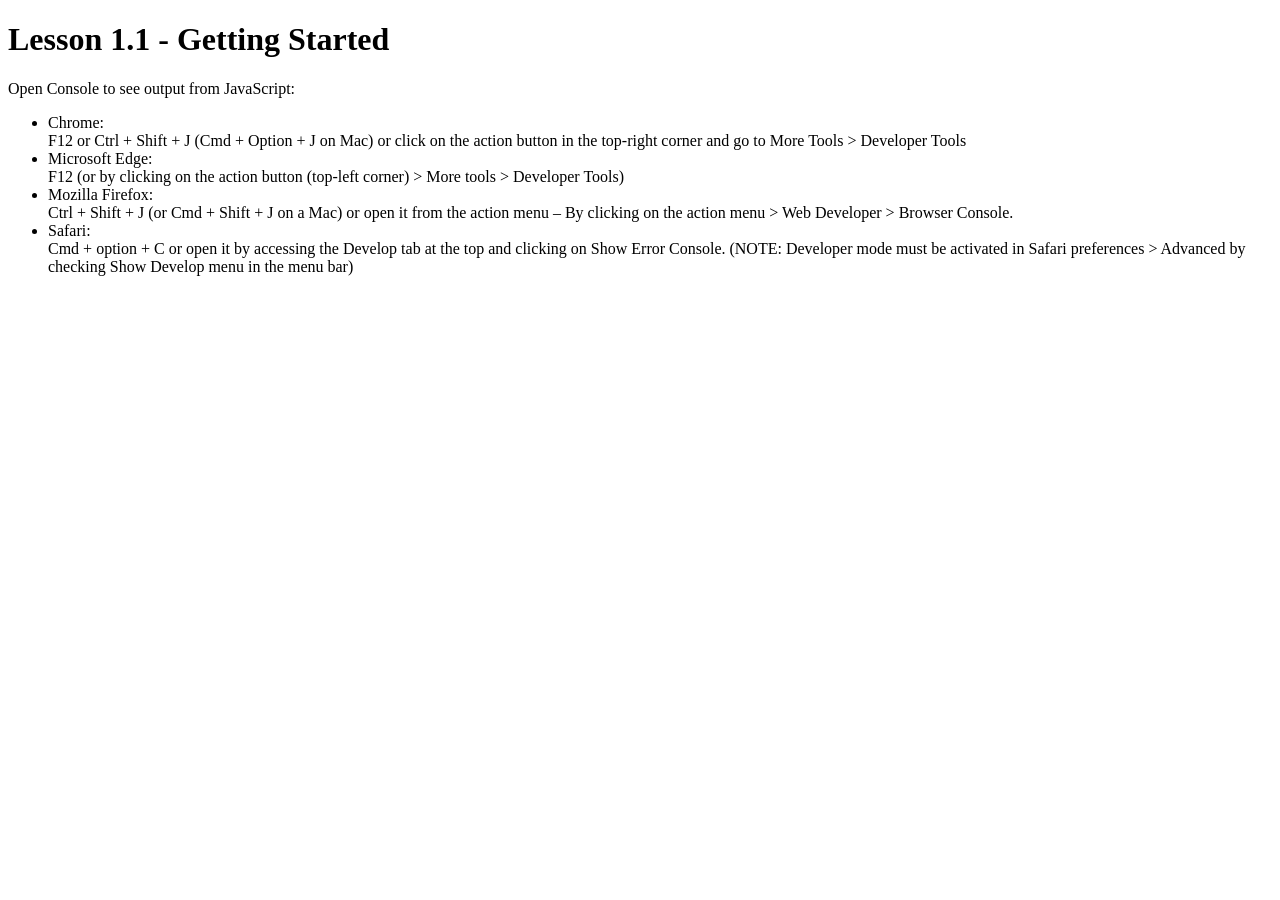
==== Exericse One/index.html @ 5ebfe46c "Create index.html" ====
<!DOCTYPE html>
<html lang="en">
<head>
    <meta charset="UTF-8">
    <meta name="viewport" content="width=device-width, initial-scale=1.0">
    <title>Lesson 1.1 - Getting Started</title>
</head>
<body>
    <h1>Lesson 1.1 - Getting Started</h1>
    <p>Open Console to see output from JavaScript:</p>
    <ul>
        <li>Chrome:<br>F12 or Ctrl + Shift + J (Cmd + Option + J on Mac) or click on the action button in the top-right corner and go to More Tools > Developer Tools</li>
        <li>Microsoft Edge:<br>F12 (or by clicking on the action button (top-left corner) > More tools > Developer Tools)</li>
        <li>Mozilla Firefox:<br>Ctrl + Shift + J (or Cmd + Shift + J on a Mac) or open it from the action menu – By clicking on the action menu > Web Developer > Browser Console.</li>
        <li>Safari:<br>Cmd + option + C or open it by accessing the Develop tab at the top and clicking on Show Error Console. (NOTE: Developer mode must be activated in Safari preferences > Advanced by checking Show Develop menu in the menu bar)</li>
    </ul>

    <p id="blankParagraph"></p>
    <ul id="emptyList"></ul>

    <script src="script.js"></script>
</body>
</html>
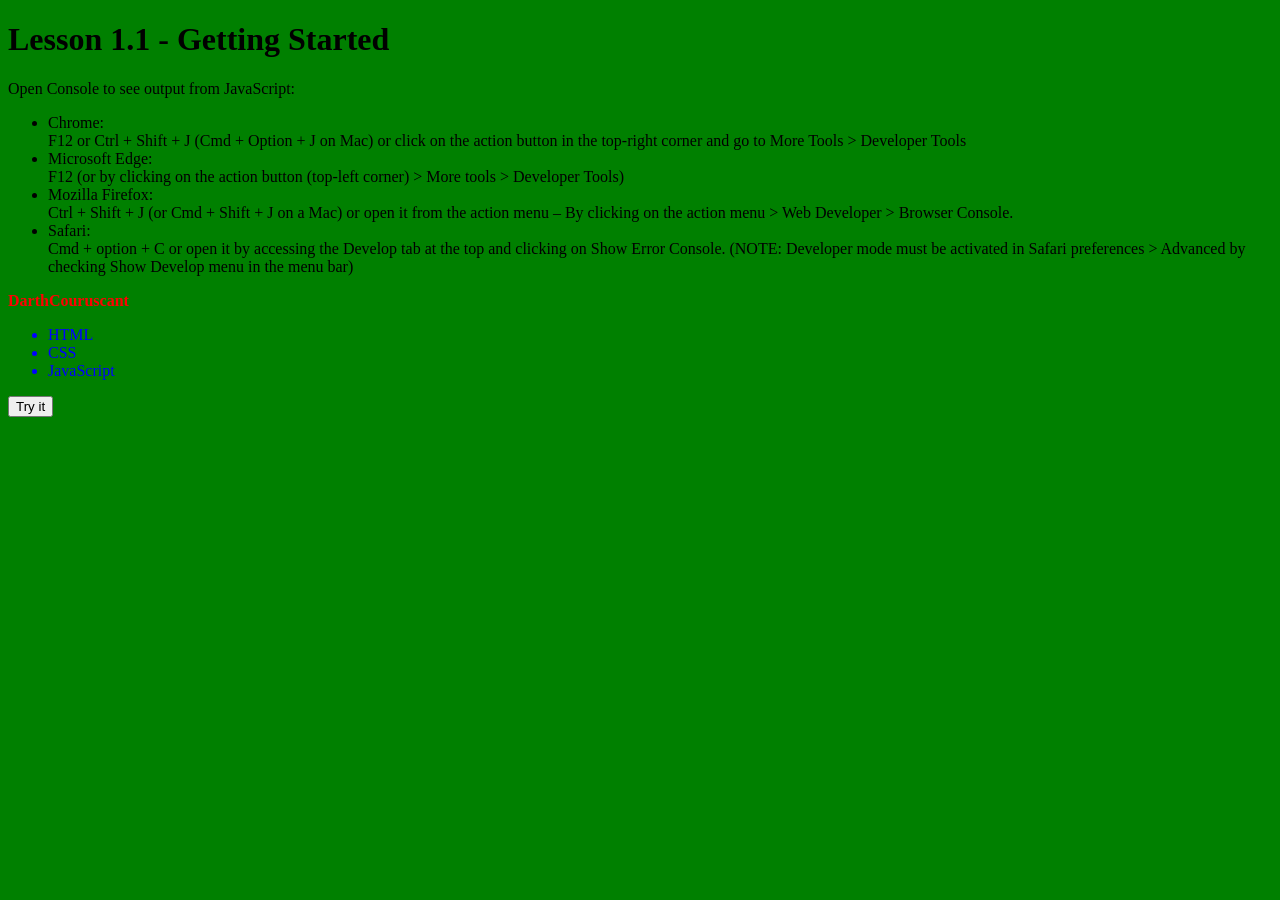
==== commit a0837485: "Update index.html" ====
--- a/Exericse One/index.html
+++ b/Exericse One/index.html
@@ -18,6 +18,9 @@
     <p id="blankParagraph"></p>
     <ul id="emptyList"></ul>
 
+    <!--Exerice 1.5b-->
+    <button type="button" onclick="document.write(7 * 6)">Try it</button>
+
     <script src="script.js"></script>
 </body>
 </html>
